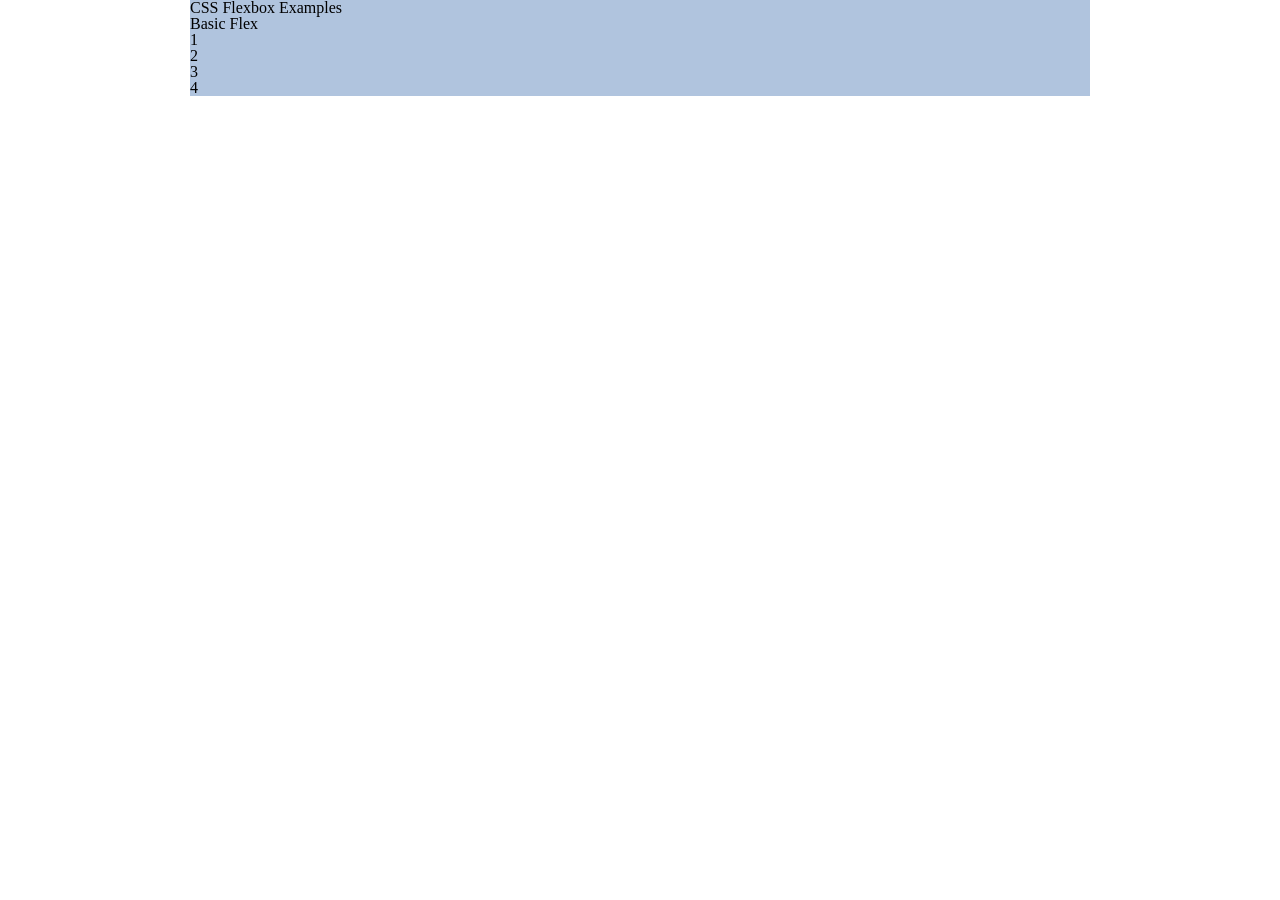
==== week10/index.html @ d7f19434 "redo file location" ====
<!DOCTYPE html>
<html lang="en">

<head>
    <meta charset="UTF-8">
    <meta name="viewport" content="width=device-width, initial-scale=1.0">
    <title>Week 10 - Flexbox</title>
    <!-- prompt to create the css file:
     create a file called style.css inside a styles folder. attach the file to the index.html file. in the css, add the meyerweb cssreset -->
    <link rel="stylesheet" href="styles/style.css">
</head>

<body>
    <div class="container">
        <header>
            <h1>CSS Flexbox Examples</h1>
        </header>
        <nav>

        </nav>
        <main>
            <section>
                <h3>Basic Flex</h3>
                <article>
                    <div>1</div>
                    <div>2</div>
                    <div>3</div>
                    <div>4</div>
                </article>
            </section>
        </main>
        <footer>

        </footer>
    </div>

</body>

</html>
---- week10/styles/style.css ----
/* http://meyerweb.com/eric/tools/css/reset/
   v2.0 | 20110126
   License: none (public domain)
*/

html, body, div, span, applet, object, iframe,
h1, h2, h3, h4, h5, h6, p, blockquote, pre,
a, abbr, acronym, address, big, cite, code,
del, dfn, em, img, ins, kbd, q, s, samp,
small, strike, strong, sub, sup, tt, var,
b, u, i, center,
dl, dt, dd, ol, ul, li,
fieldset, form, label, legend,
table, caption, tbody, tfoot, thead, tr, th, td,
article, aside, canvas, details, embed,
figure, figcaption, footer, header, hgroup,
menu, nav, output, ruby, section, summary,
time, mark, audio, video {
    margin: 0;
    padding: 0;
    border: 0;
    font-size: 100%;
    font: inherit;
    vertical-align: baseline;
}

article, aside, details, figcaption, figure,
footer, header, hgroup, menu, nav, section {
    display: block;
}

body {
    line-height: 1;
}

ol, ul {
    list-style: none;
}

blockquote, q {
    quotes: none;
}

blockquote::before, blockquote::after,
q::before, q::after {
    content: "";
    content: none;
}

table {
    border-collapse: collapse;
    border-spacing: 0;
}

/**************************
        MAIN STYLES
**************************/

.container{
    /* always give your site a maximum width */
    max-width: 900px;
    margin: 0 auto;
    background: lightsteelblue;
}
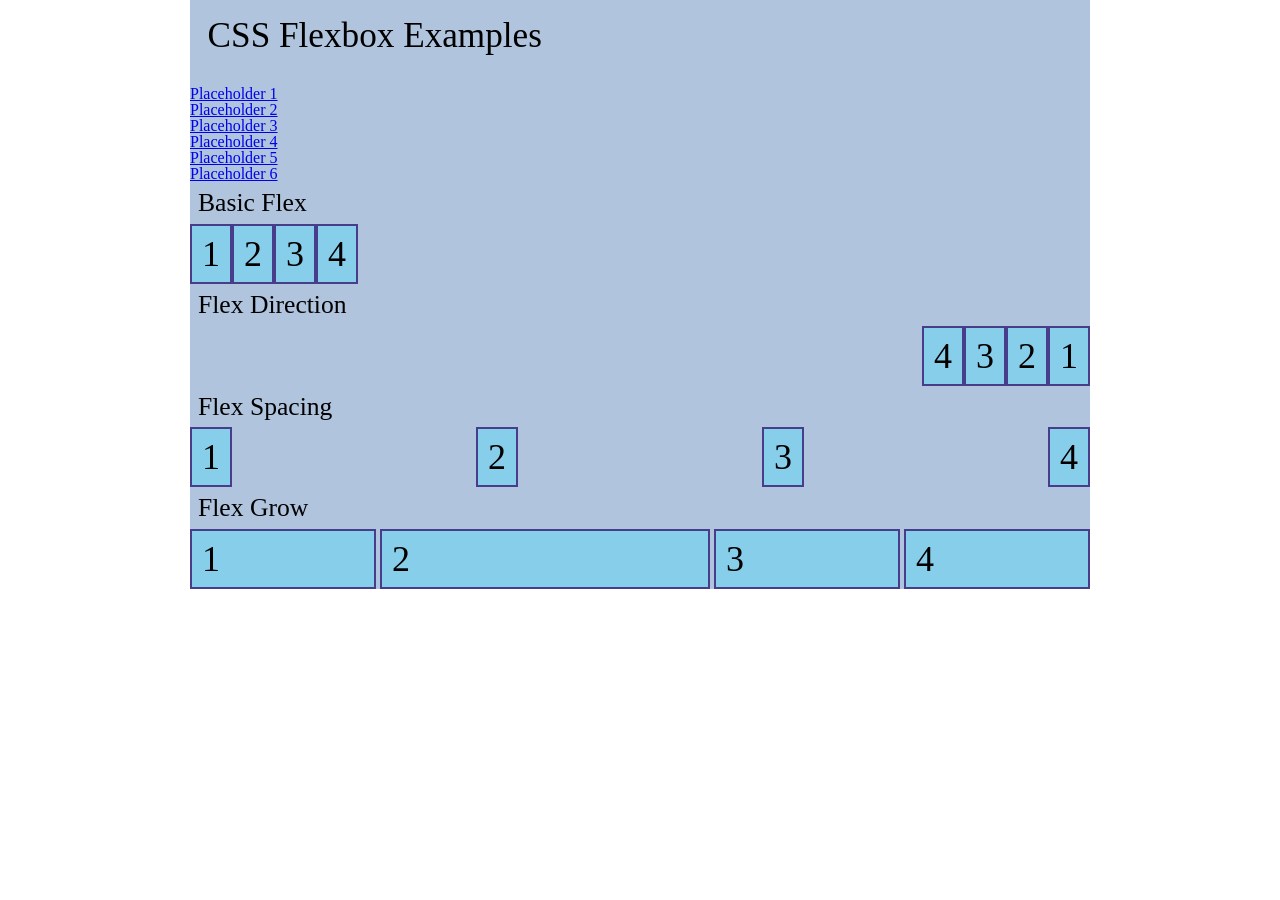
==== commit b1eb0aa3: "basic flex examples" ====
--- a/week10/index.html
+++ b/week10/index.html
@@ -16,11 +16,48 @@
             <h1>CSS Flexbox Examples</h1>
         </header>
         <nav>
-
+            <!-- prompt to create the nav:
+             inside the nav, structure the navigation as a ul with six blank links (using #), with placeholder text -->
+            <ul>
+                <li><a href="#">Placeholder 1</a></li>
+                <li><a href="#">Placeholder 2</a></li>
+                <li><a href="#">Placeholder 3</a></li>
+                <li><a href="#">Placeholder 4</a></li>
+                <li><a href="#">Placeholder 5</a></li>
+                <li><a href="#">Placeholder 6</a></li>
+            </ul>
         </nav>
         <main>
             <section>
                 <h3>Basic Flex</h3>
+                <article>
+                    <div>1</div>
+                    <div>2</div>
+                    <div>3</div>
+                    <div>4</div>
+                </article>
+            </section>
+
+            <section>
+                <h3>Flex Direction</h3>
+                <article>
+                    <div>1</div>
+                    <div>2</div>
+                    <div>3</div>
+                    <div>4</div>
+                </article>
+            </section>
+            <section>
+                <h3>Flex Spacing</h3>
+                <article>
+                    <div>1</div>
+                    <div>2</div>
+                    <div>3</div>
+                    <div>4</div>
+                </article>
+            </section>
+            <section>
+                <h3>Flex Grow</h3>
                 <article>
                     <div>1</div>
                     <div>2</div>
--- a/week10/styles/style.css
+++ b/week10/styles/style.css
@@ -61,4 +61,71 @@
     max-width: 900px;
     margin: 0 auto;
     background: lightsteelblue;
+}
+
+h1{
+    font-size: 2.2em;
+    /* an em is always relative to the current font size, which by default is set to 16px (2.2 x 16px = 35.2px) */
+
+    /* you can set padding and margin based on an element's font size with em... */
+    padding: 0.5em; /* 0.5 x 35.2px = 17.6px */
+
+    /* an rem is relative to the root foot size (either the default of 16px, or whatever font size you set on the html tag */
+    margin-bottom: 1rem; /* 1rem x 16px = 16px */
+}
+
+h3{
+    font-size: 1.6rem;
+    padding: 0.5rem;
+}
+
+article div{
+    font-size: 36px;
+    padding: 10px;
+    border: 2px solid darkslateblue;
+    background-color: skyblue;
+}
+
+section:nth-of-type(1) article{
+    /* nth-child selects an element based on its position in its parent, regardless of what type of elements are there.
+    nth-of-type will only select the element at that position if it matches the element type */
+    
+    /* display flex, by default, makes things sit next to each other... */
+    display:flex;
+}
+
+section:nth-of-type(2) article {
+    display:flex;
+    /* the direction of the flex is relative to the language the site is written in */
+    flex-direction: row-reverse;
+
+    /* flex direction can also be column, if you want things stacked vertically */
+}
+
+section:nth-of-type(3) article {
+    display:flex;
+
+    /* there are multiple ways to space the elements in your flexbox (or to justify the content) 
+        - flex start, flex-end, and center which move the content around
+        - space-between spreads the elements out with an equal amount of space between them
+        - space-around spreads the elements out with an equal amount of space on either side of each element
+        - space-evenly equally distributes the elements within the available space */
+    justify-content:space-between;
+}
+
+section:nth-of-type(4) article {
+    display:flex;
+
+    /* you can also add a little bit of space between the objects with gap */
+    gap:4px;
+}
+
+/* you can tell each object inside the flex to grow to take up the available space */
+section:nth-of-type(4) article div{
+    flex-grow: 1;
+}
+
+/* you can tell individual objects to take up more (or less) space than other objects... */
+section:nth-of-type(4) article div:nth-of-type(2){
+    flex-grow:2;
 }
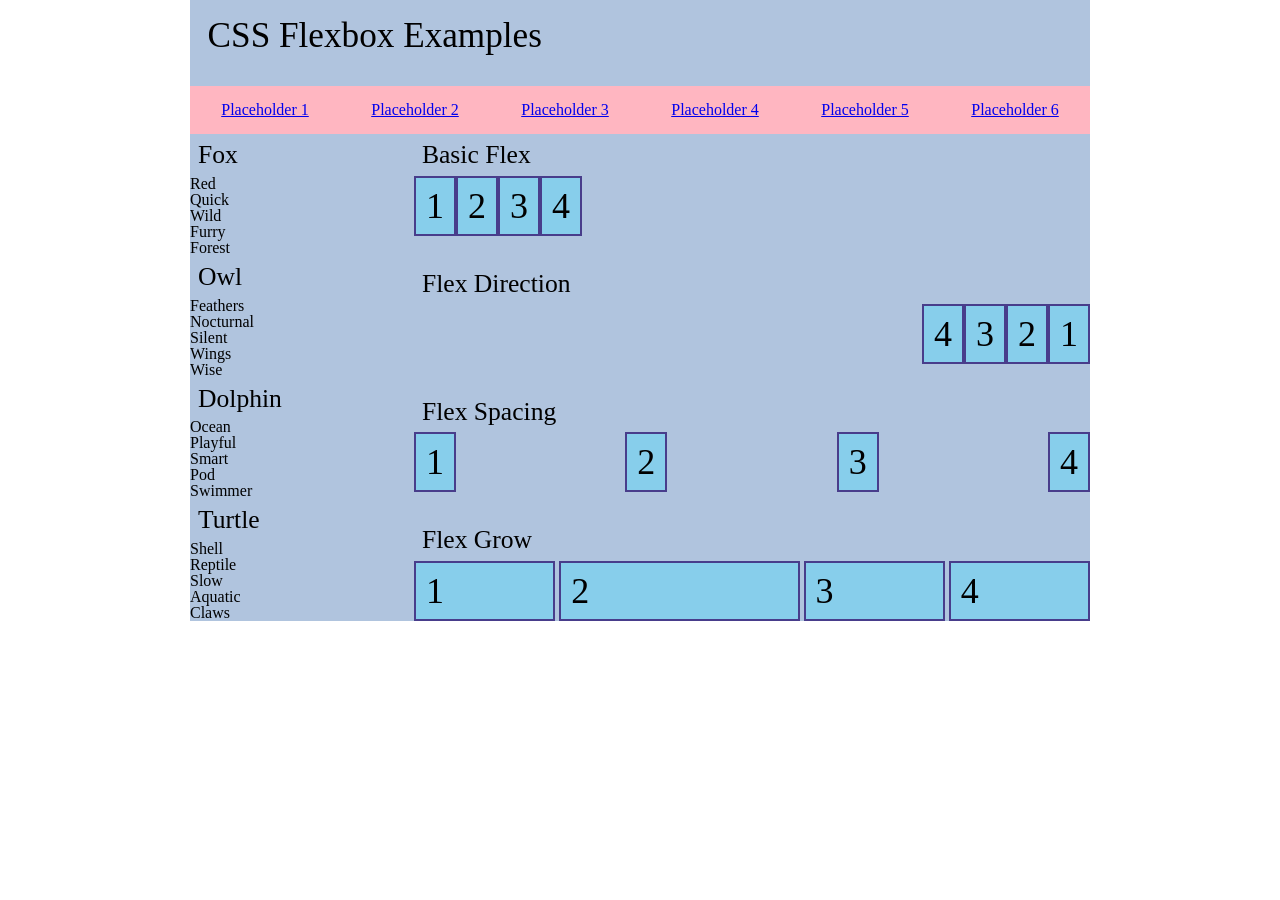
==== commit 927ce645: "all final changes" ====
--- a/week10/index.html
+++ b/week10/index.html
@@ -27,45 +27,94 @@
                 <li><a href="#">Placeholder 6</a></li>
             </ul>
         </nav>
-        <main>
-            <section>
-                <h3>Basic Flex</h3>
-                <article>
-                    <div>1</div>
-                    <div>2</div>
-                    <div>3</div>
-                    <div>4</div>
-                </article>
-            </section>
+        <!-- prompt to put main and aside into a div:
+         put the main and the aside into a div with the class flexer (do not modify any other content) -->
+        <div class="flexer">
+            <main>
+                <section>
+                    <h3>Basic Flex</h3>
+                    <article>
+                        <div>1</div>
+                        <div>2</div>
+                        <div>3</div>
+                        <div>4</div>
+                    </article>
+                </section>
 
-            <section>
-                <h3>Flex Direction</h3>
-                <article>
-                    <div>1</div>
-                    <div>2</div>
-                    <div>3</div>
-                    <div>4</div>
-                </article>
-            </section>
-            <section>
-                <h3>Flex Spacing</h3>
-                <article>
-                    <div>1</div>
-                    <div>2</div>
-                    <div>3</div>
-                    <div>4</div>
-                </article>
-            </section>
-            <section>
-                <h3>Flex Grow</h3>
-                <article>
-                    <div>1</div>
-                    <div>2</div>
-                    <div>3</div>
-                    <div>4</div>
-                </article>
-            </section>
-        </main>
+                <section>
+                    <h3>Flex Direction</h3>
+                    <article>
+                        <div>1</div>
+                        <div>2</div>
+                        <div>3</div>
+                        <div>4</div>
+                    </article>
+                </section>
+                <section>
+                    <h3>Flex Spacing</h3>
+                    <article>
+                        <div>1</div>
+                        <div>2</div>
+                        <div>3</div>
+                        <div>4</div>
+                    </article>
+                </section>
+                <section>
+                    <h3>Flex Grow</h3>
+                    <article>
+                        <div>1</div>
+                        <div>2</div>
+                        <div>3</div>
+                        <div>4</div>
+                    </article>
+                </section>
+            </main>
+            <aside>
+                <!-- sidebar content -->
+                <!-- prompt for creating placeholder content:
+                 inside the aside, create 4 sections, each with an h3 and a ul with 5 list items. Each section should be baout a different animal and each h3 and li should contain only one word. -->
+                <section>
+                    <h3>Fox</h3>
+                    <ul>
+                        <li>Red</li>
+                        <li>Quick</li>
+                        <li>Wild</li>
+                        <li>Furry</li>
+                        <li>Forest</li>
+                    </ul>
+                </section>
+                <section>
+                    <h3>Owl</h3>
+                    <ul>
+                        <li>Feathers</li>
+                        <li>Nocturnal</li>
+                        <li>Silent</li>
+                        <li>Wings</li>
+                        <li>Wise</li>
+                    </ul>
+                </section>
+                <section>
+                    <h3>Dolphin</h3>
+                    <ul>
+                        <li>Ocean</li>
+                        <li>Playful</li>
+                        <li>Smart</li>
+                        <li>Pod</li>
+                        <li>Swimmer</li>
+                    </ul>
+                </section>
+                <section>
+                    <h3>Turtle</h3>
+                    <ul>
+                        <li>Shell</li>
+                        <li>Reptile</li>
+                        <li>Slow</li>
+                        <li>Aquatic</li>
+                        <li>Claws</li>
+                    </ul>
+                </section>
+            </aside>
+        </div>
         <footer>
 
         </footer>
--- a/week10/styles/style.css
+++ b/week10/styles/style.css
@@ -3,19 +3,87 @@
    License: none (public domain)
 */
 
-html, body, div, span, applet, object, iframe,
-h1, h2, h3, h4, h5, h6, p, blockquote, pre,
-a, abbr, acronym, address, big, cite, code,
-del, dfn, em, img, ins, kbd, q, s, samp,
-small, strike, strong, sub, sup, tt, var,
-b, u, i, center,
-dl, dt, dd, ol, ul, li,
-fieldset, form, label, legend,
-table, caption, tbody, tfoot, thead, tr, th, td,
-article, aside, canvas, details, embed,
-figure, figcaption, footer, header, hgroup,
-menu, nav, output, ruby, section, summary,
-time, mark, audio, video {
+html,
+body,
+div,
+span,
+applet,
+object,
+iframe,
+h1,
+h2,
+h3,
+h4,
+h5,
+h6,
+p,
+blockquote,
+pre,
+a,
+abbr,
+acronym,
+address,
+big,
+cite,
+code,
+del,
+dfn,
+em,
+img,
+ins,
+kbd,
+q,
+s,
+samp,
+small,
+strike,
+strong,
+sub,
+sup,
+tt,
+var,
+b,
+u,
+i,
+center,
+dl,
+dt,
+dd,
+ol,
+ul,
+li,
+fieldset,
+form,
+label,
+legend,
+table,
+caption,
+tbody,
+tfoot,
+thead,
+tr,
+th,
+td,
+article,
+aside,
+canvas,
+details,
+embed,
+figure,
+figcaption,
+footer,
+header,
+hgroup,
+menu,
+nav,
+output,
+ruby,
+section,
+summary,
+time,
+mark,
+audio,
+video {
     margin: 0;
     padding: 0;
     border: 0;
@@ -24,8 +92,17 @@
     vertical-align: baseline;
 }
 
-article, aside, details, figcaption, figure,
-footer, header, hgroup, menu, nav, section {
+article,
+aside,
+details,
+figcaption,
+figure,
+footer,
+header,
+hgroup,
+menu,
+nav,
+section {
     display: block;
 }
 
@@ -33,16 +110,20 @@
     line-height: 1;
 }
 
-ol, ul {
+ol,
+ul {
     list-style: none;
 }
 
-blockquote, q {
+blockquote,
+q {
     quotes: none;
 }
 
-blockquote::before, blockquote::after,
-q::before, q::after {
+blockquote::before,
+blockquote::after,
+q::before,
+q::after {
     content: "";
     content: none;
 }
@@ -56,46 +137,48 @@
         MAIN STYLES
 **************************/
 
-.container{
+.container {
     /* always give your site a maximum width */
     max-width: 900px;
     margin: 0 auto;
     background: lightsteelblue;
 }
 
-h1{
+h1 {
     font-size: 2.2em;
     /* an em is always relative to the current font size, which by default is set to 16px (2.2 x 16px = 35.2px) */
 
     /* you can set padding and margin based on an element's font size with em... */
-    padding: 0.5em; /* 0.5 x 35.2px = 17.6px */
+    padding: 0.5em;
+    /* 0.5 x 35.2px = 17.6px */
 
     /* an rem is relative to the root foot size (either the default of 16px, or whatever font size you set on the html tag */
-    margin-bottom: 1rem; /* 1rem x 16px = 16px */
-}
-
-h3{
+    margin-bottom: 1rem;
+    /* 1rem x 16px = 16px */
+}
+
+h3 {
     font-size: 1.6rem;
     padding: 0.5rem;
 }
 
-article div{
+article div {
     font-size: 36px;
     padding: 10px;
     border: 2px solid darkslateblue;
     background-color: skyblue;
 }
 
-section:nth-of-type(1) article{
+section:nth-of-type(1) article {
     /* nth-child selects an element based on its position in its parent, regardless of what type of elements are there.
     nth-of-type will only select the element at that position if it matches the element type */
-    
+
     /* display flex, by default, makes things sit next to each other... */
-    display:flex;
+    display: flex;
 }
 
 section:nth-of-type(2) article {
-    display:flex;
+    display: flex;
     /* the direction of the flex is relative to the language the site is written in */
     flex-direction: row-reverse;
 
@@ -103,29 +186,93 @@
 }
 
 section:nth-of-type(3) article {
-    display:flex;
+    display: flex;
 
     /* there are multiple ways to space the elements in your flexbox (or to justify the content) 
         - flex start, flex-end, and center which move the content around
         - space-between spreads the elements out with an equal amount of space between them
         - space-around spreads the elements out with an equal amount of space on either side of each element
         - space-evenly equally distributes the elements within the available space */
-    justify-content:space-between;
+    justify-content: space-between;
 }
 
 section:nth-of-type(4) article {
-    display:flex;
+    display: flex;
 
     /* you can also add a little bit of space between the objects with gap */
-    gap:4px;
+    gap: 4px;
 }
 
 /* you can tell each object inside the flex to grow to take up the available space */
-section:nth-of-type(4) article div{
+section:nth-of-type(4) article div {
     flex-grow: 1;
 }
 
 /* you can tell individual objects to take up more (or less) space than other objects... */
-section:nth-of-type(4) article div:nth-of-type(2){
-    flex-grow:2;
+section:nth-of-type(4) article div:nth-of-type(2) {
+    flex-grow: 2;
+}
+
+/**************************
+    FLEX EXAMPLE FOR NAV
+**************************/
+
+nav ul {
+    /* make the list items inside the ul sit next to each other */
+    display: flex;
+
+    /* you can tell the objects to wrap to the next line (row or column) if they no longer fit inside the flexbox */
+    flex-wrap: wrap;
+
+    /* justify-content:space-evenly; 
+    ... this would be good if you wanted a text-based nav */
+}
+
+/* ... we can also use flex to make the nav look more like buttons */
+nav ul li {
+    flex-grow: 1;
+    background-color: lightpink;
+
+    /* you can put a flexbox inside of a flexbox */
+    display: flex;
+}
+
+nav ul li a {
+    flex-grow: 1;
+    text-align: center;
+    padding: 1em;
+}
+
+nav ul li a:hover {
+    background-color: palevioletred;
+}
+
+/**************************
+        MEDIA QUERIES
+**************************/
+
+/* at a minimum of 640px, and above, apply these styles */
+@media screen and (min-width:640px) {
+
+    /* apply flexbox to the div with the class flexer, which contains the main and the aside, so the main and aside will sit next to each other */
+    .flexer {
+        display: flex;
+    }
+}
+
+/* using flex-grow, weight the main and aside */
+main {
+    flex-grow: 4;
+
+    /* make the content in the main distributed vertically to take up as much space as the sidebar */
+    display: flex;
+    flex-direction: column;
+    justify-content: space-between;
+
+    /* default order is 1, so by setting this to 2, we move it after the aside */
+    order:2;
+}
+
+aside {
+    flex-grow: 1;
 }
